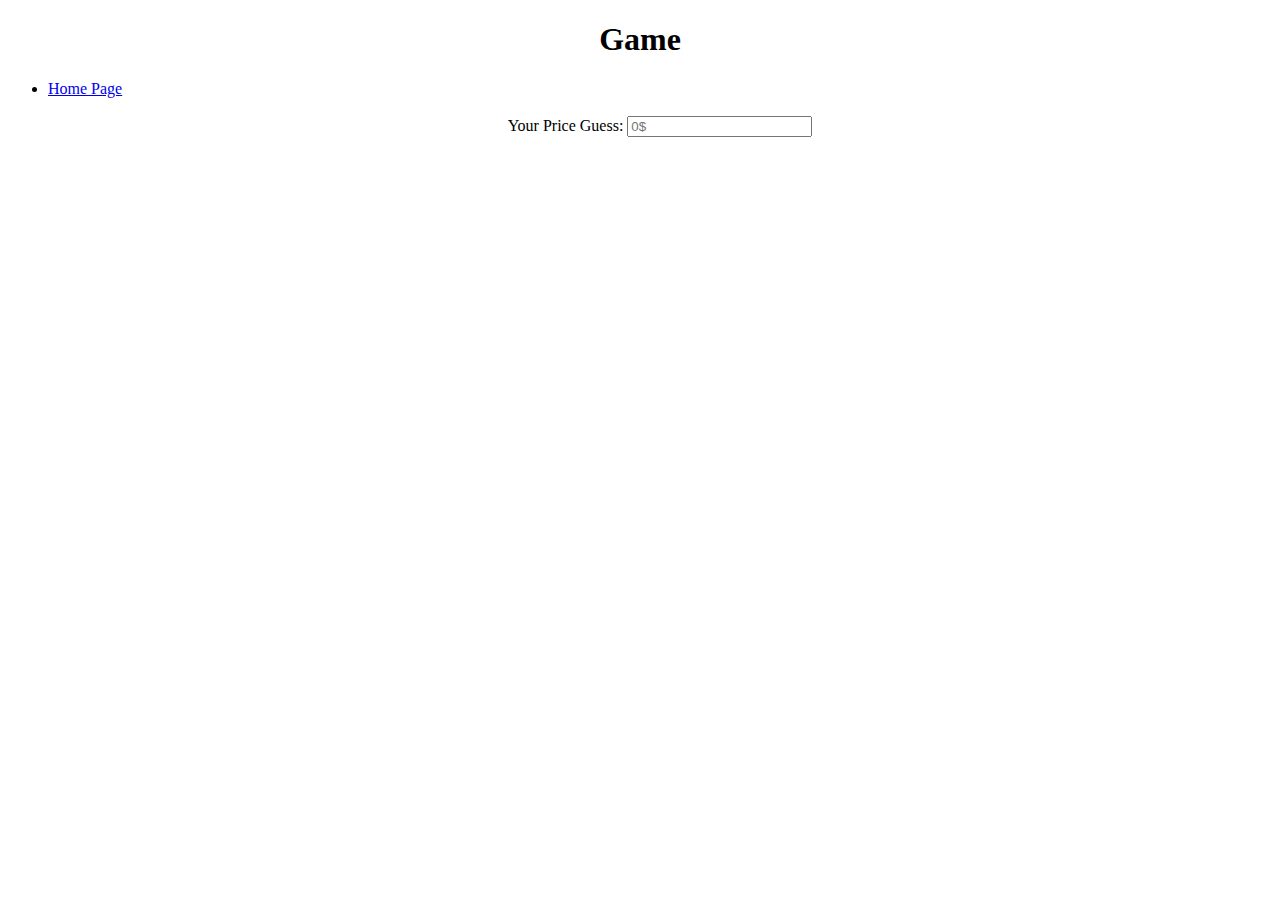
==== step_2/game.html @ 271fa207 "working" ====
<!DOCTYPE html>

<html>

<head>
  <title>GAME</title>
</head>

<body>

<h1><center>Game</center></h1>
<ul>

<li><a href = "../index.html">Home Page</a></li>

<br>

<center><label for="Price">Your Price Guess:</label>
<input type="number" id="Name" name="Name" placeholder="0$"><center>

</ul>

</body>


</html>
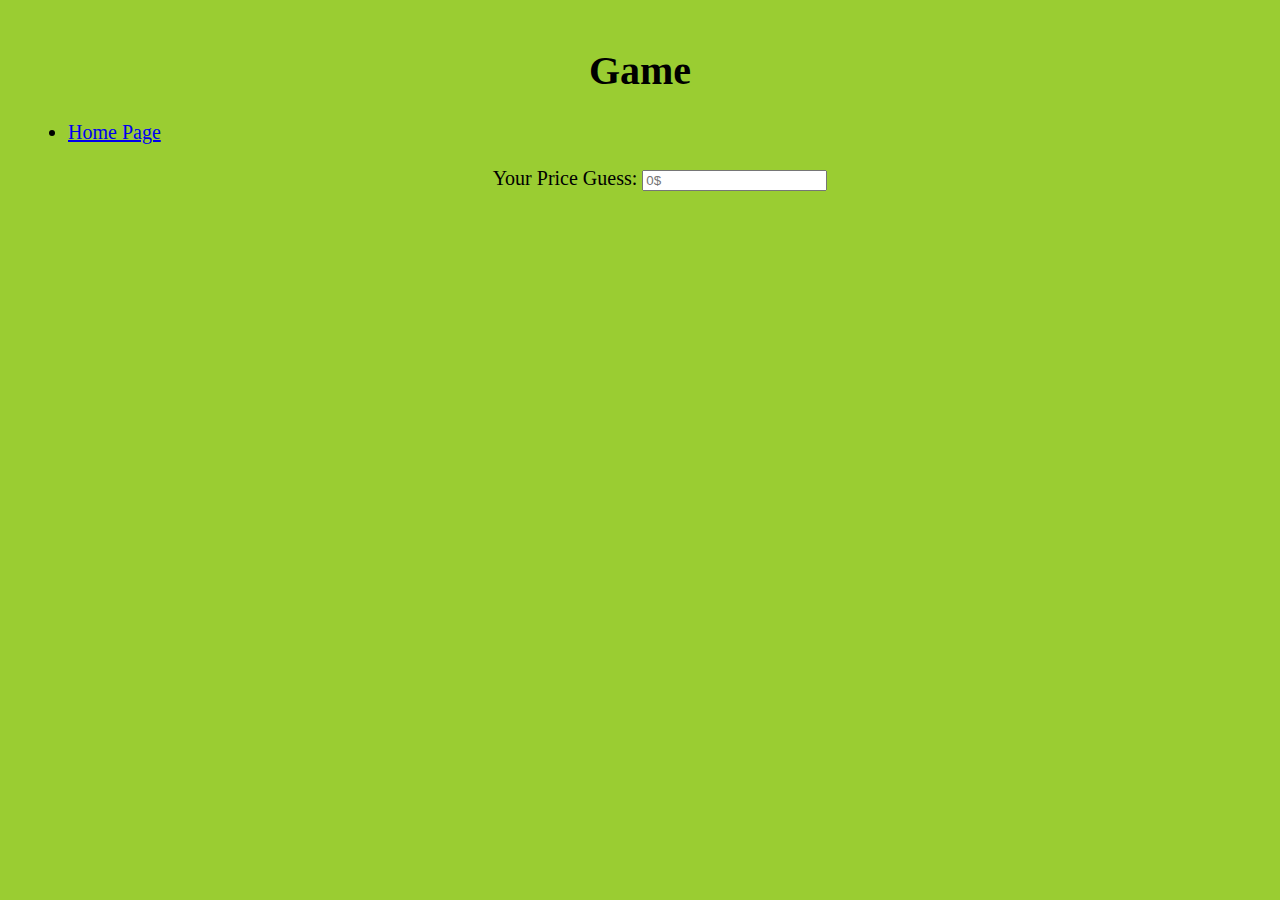
==== commit 2b454fdd: "working" ====
--- a/step_2/game.html
+++ b/step_2/game.html
@@ -4,7 +4,9 @@
 
 <head>
   <title>GAME</title>
+<link rel = "stylesheet" href = "game.css">
 </head>
+
 
 <body>
 
--- a/step_2/game.css
+++ b/step_2/game.css
@@ -0,0 +1,9 @@
+html{
+  margin:20px
+}
+body{
+  background-color: yellowgreen;
+  font-size: 20px
+}
+
+
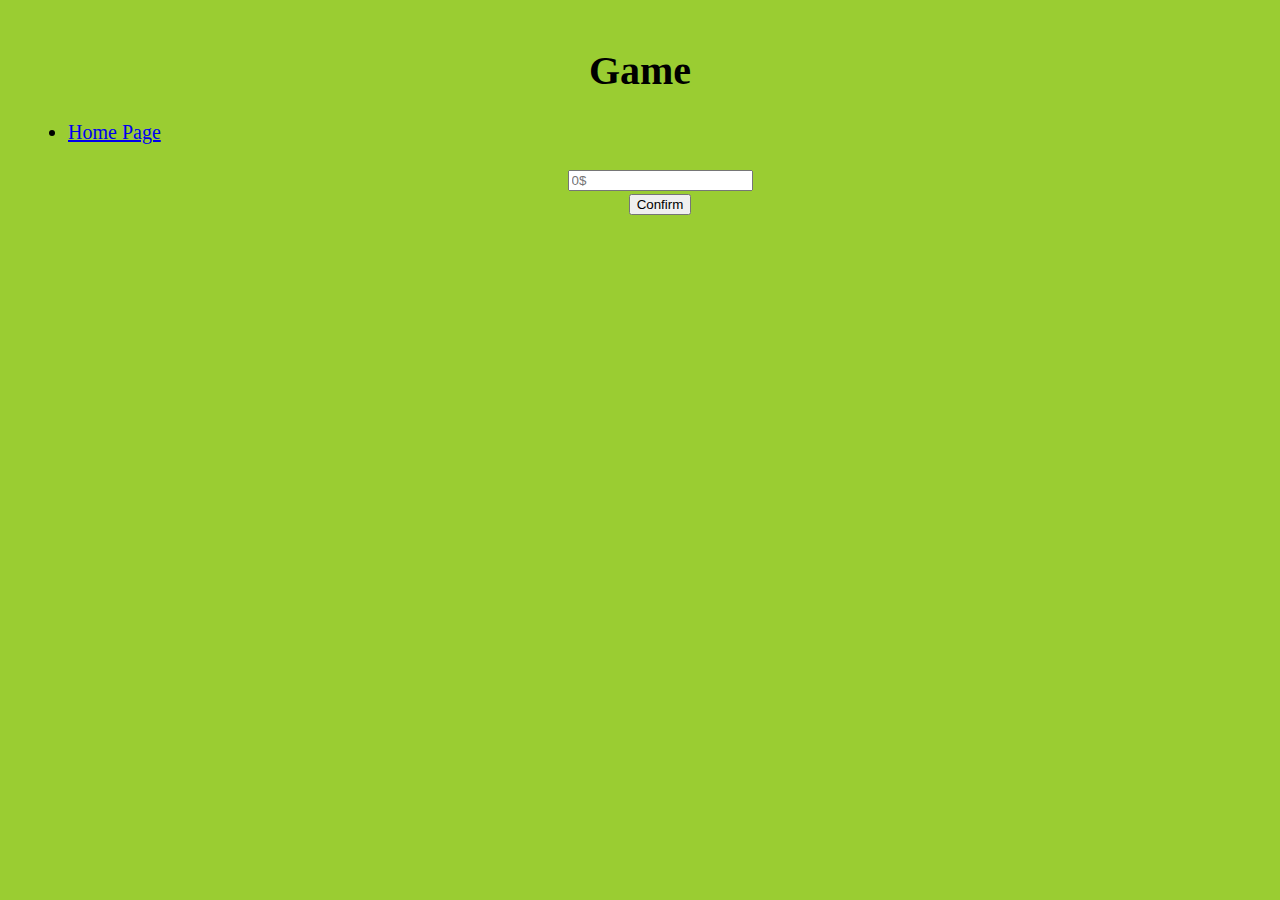
==== commit c02d8447: "yurp" ====
--- a/step_2/game.html
+++ b/step_2/game.html
@@ -5,6 +5,8 @@
 <head>
   <title>GAME</title>
 <link rel = "stylesheet" href = "game.css">
+<link rel = "icon" href = "souleater.png">
+<script src = "script.js" defer></script>
 </head>
 
 
@@ -17,8 +19,15 @@
 
 <br>
 
-<center><label for="Price">Your Price Guess:</label>
-<input type="number" id="Name" name="Name" placeholder="0$"><center>
+<center>
+<div class="input-group mb-3">
+  <input type = "number" class = "form-control" id = "userInput" placeholder ="0$">
+  <div class = "input-group-append">
+    <button class ="btn btn-secondary" id = "subButton">Confirm</button>
+</div>
+</div>
+</center>
+
 
 </ul>
 
--- a/step_2/game.css
+++ b/step_2/game.css
@@ -1,6 +1,7 @@
 html{
   margin:20px
 }
+
 body{
   background-color: yellowgreen;
   font-size: 20px
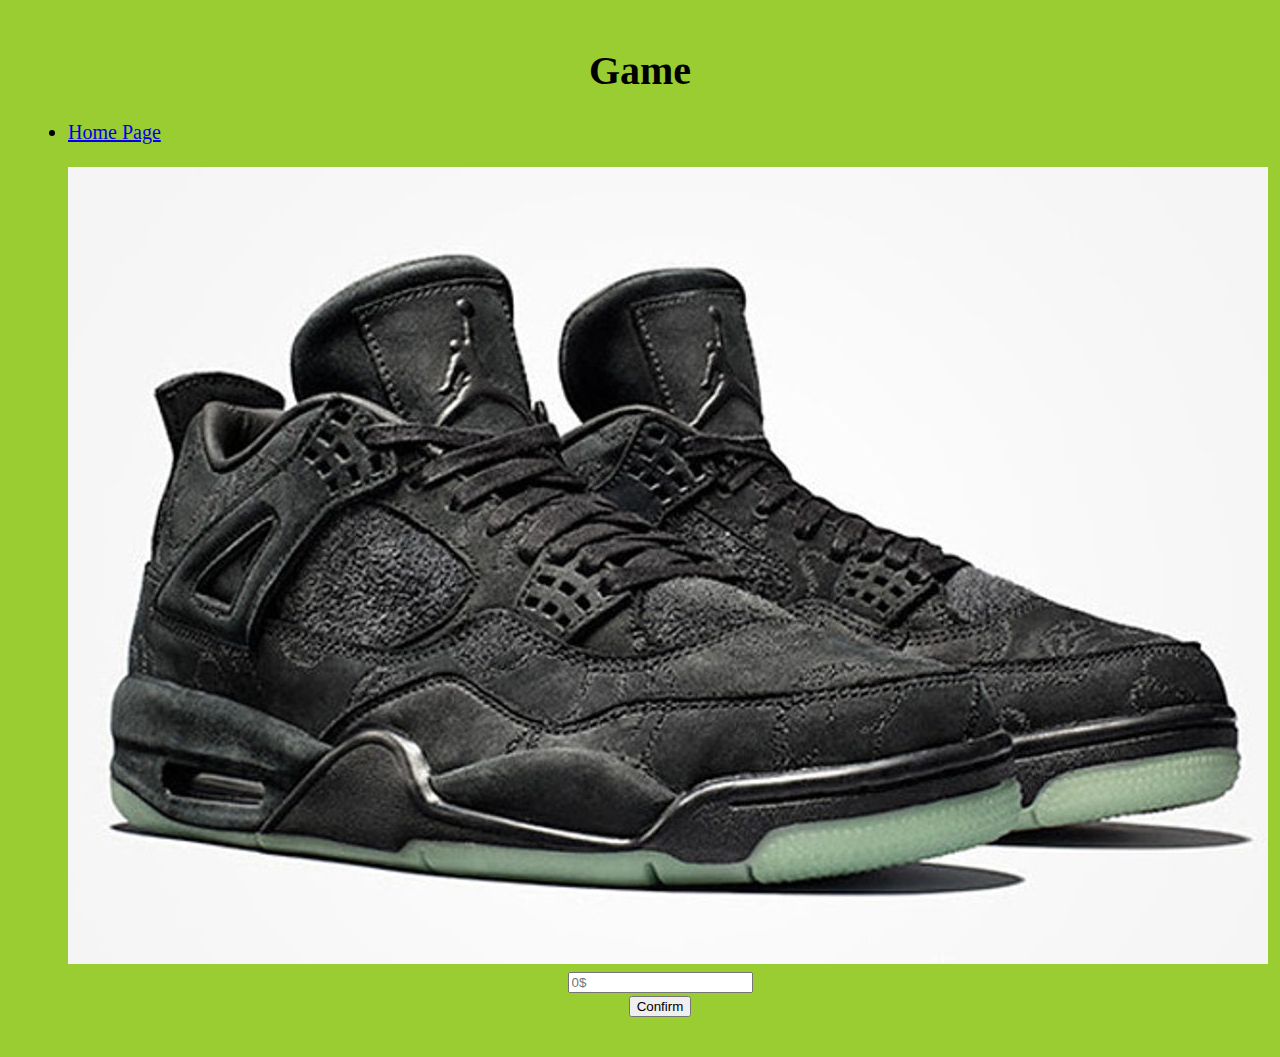
==== commit 2cd3b711: "yurp" ====
--- a/step_2/game.html
+++ b/step_2/game.html
@@ -7,17 +7,23 @@
 <link rel = "stylesheet" href = "game.css">
 <link rel = "icon" href = "souleater.png">
 <script src = "script.js" defer></script>
+
 </head>
 
 
 <body>
 
 <h1><center>Game</center></h1>
+
+
 <ul>
 
 <li><a href = "../index.html">Home Page</a></li>
 
 <br>
+<div id = "kaws4">
+</div>
+
 
 <center>
 <div class="input-group mb-3">
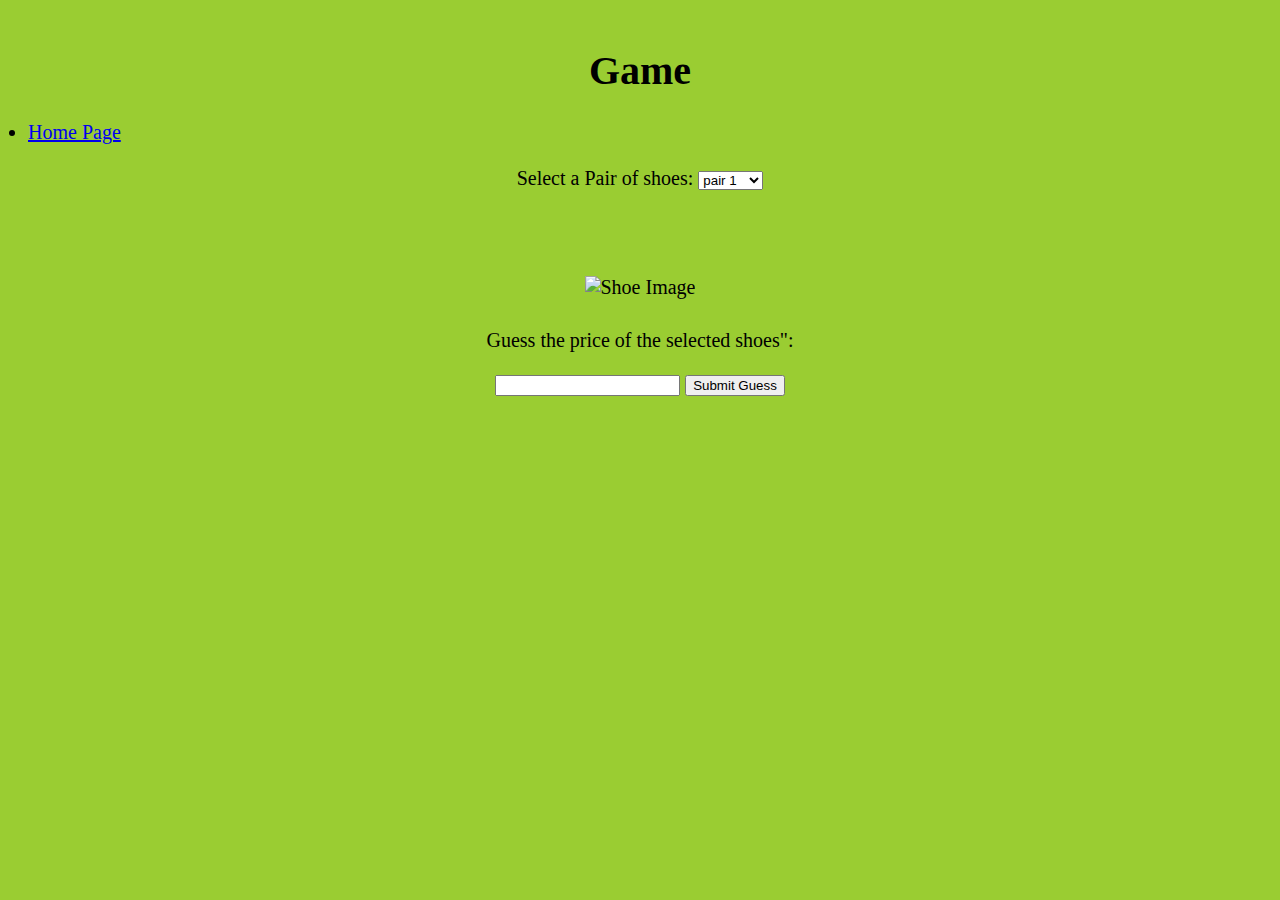
==== commit 6c3b9b43: "yurp" ====
--- a/step_2/game.html
+++ b/step_2/game.html
@@ -1,4 +1,5 @@
 <!DOCTYPE html>
+
 
 <html>
 
@@ -7,37 +8,61 @@
 <link rel = "stylesheet" href = "game.css">
 <link rel = "icon" href = "souleater.png">
 <script src = "script.js" defer></script>
-
+<style>
+#shoeImage {
+  max-width : 300px;
+  height: auto;
+  margin-bottom: 10px;
+}
+</style>
 </head>
-
 
 <body>
 
 <h1><center>Game</center></h1>
 
+<li><a href = "../index.html">Home Page</a></li>
+<center>
+<br>
+<label for = "shoeSelect"> Select a Pair of shoes:</label>
+<select id = "shoeSelect" onchange = "updateShoeImage()">
+<option value = "0">pair 1 </option>
+<option value = "1">pair 2 </option>
+<option value = "2">Pair 3 </option>
+<option value = "3">Pair 4 </option>
+<option value = "4">Pair 5 </option>
+<option value = "5">Pair 6 </option>
+<option value = "6">Pair 7 </option>
+<option value = "7">Pair 8 </option>
+<option value = "8">Pair 9 </option>
+<option value = "9">Pair 10 </option>
+<option value = "10">Pair 11 </option>
+<option value = "11">Pair 12 </option>
+<option value = "12">Pair 13 </option>
+<option value = "13">Pair 14 </option>
+<option value = "14">Pair 15 </option>
+
+
+</select>
 
 <ul>
 
-<li><a href = "../index.html">Home Page</a></li>
-
 <br>
-<div id = "kaws4">
-</div>
-
-
-<center>
-<div class="input-group mb-3">
-  <input type = "number" class = "form-control" id = "userInput" placeholder ="0$">
-  <div class = "input-group-append">
-    <button class ="btn btn-secondary" id = "subButton">Confirm</button>
-</div>
-</div>
-</center>
-
 
 </ul>
+<br>
+<img id="shoeImage" src = "" alt = "Shoe Image">
+
+<p>Guess the price of the selected shoes":</p>
+
+<input type="1170" id = "guessInput">
+
+<button onclick="checkGuess()">Submit Guess</button>
+
+</center>
+<script src = "sript.js"></script>
 
 </body>
 
+</html>
 
-</html>
--- a/step_2/game.css
+++ b/step_2/game.css
@@ -8,3 +8,6 @@
 }
 
 
+.kaws4 {
+height: 300px
+}
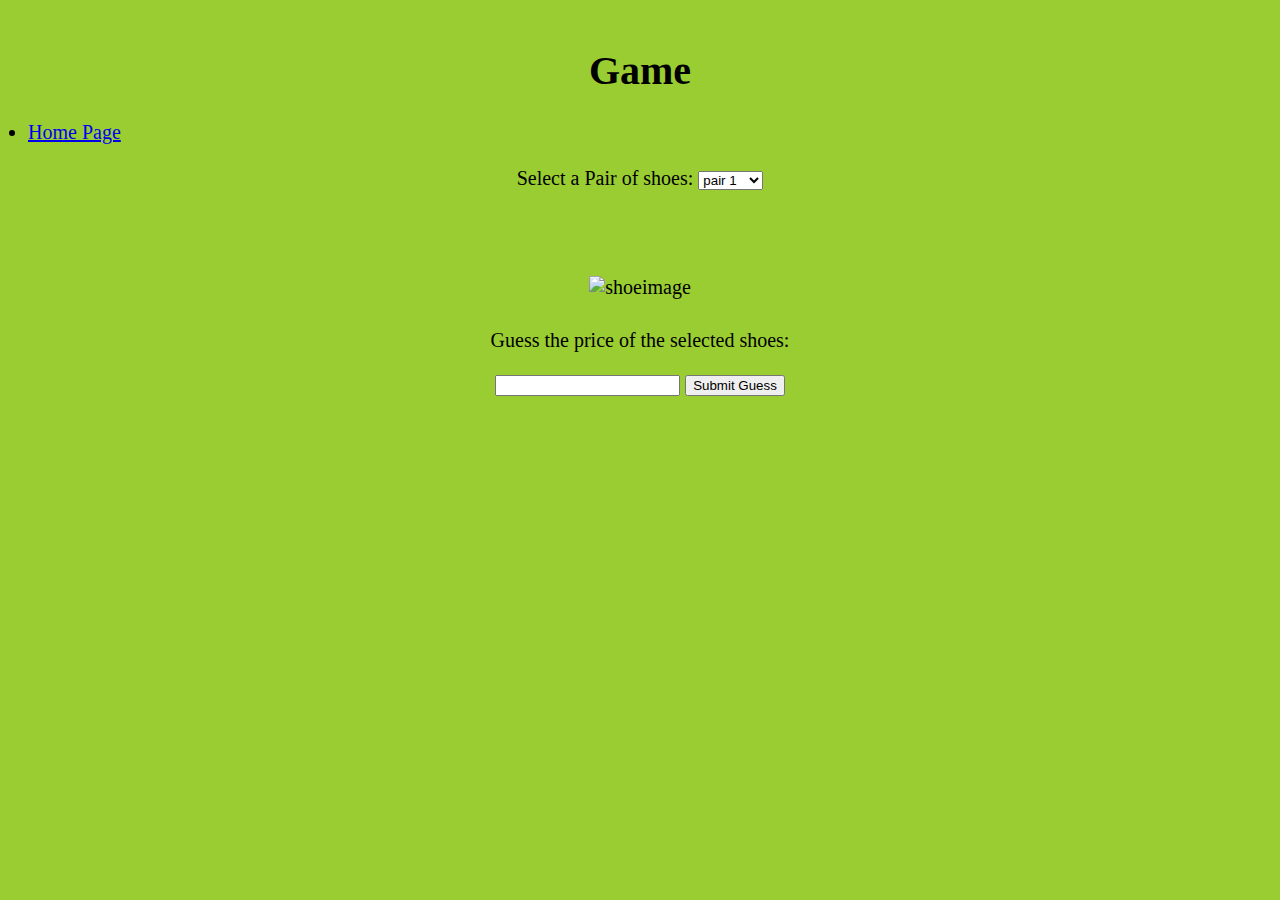
==== commit 16af6402: "hmhmh" ====
--- a/step_2/game.html
+++ b/step_2/game.html
@@ -51,9 +51,9 @@
 
 </ul>
 <br>
-<img id="shoeImage" src = "" alt = "Shoe Image">
+<img id="shoeImage" src = "shoeData" alt = "shoeimage">
 
-<p>Guess the price of the selected shoes":</p>
+<p>Guess the price of the selected shoes:</p>
 
 <input type="1170" id = "guessInput">
 
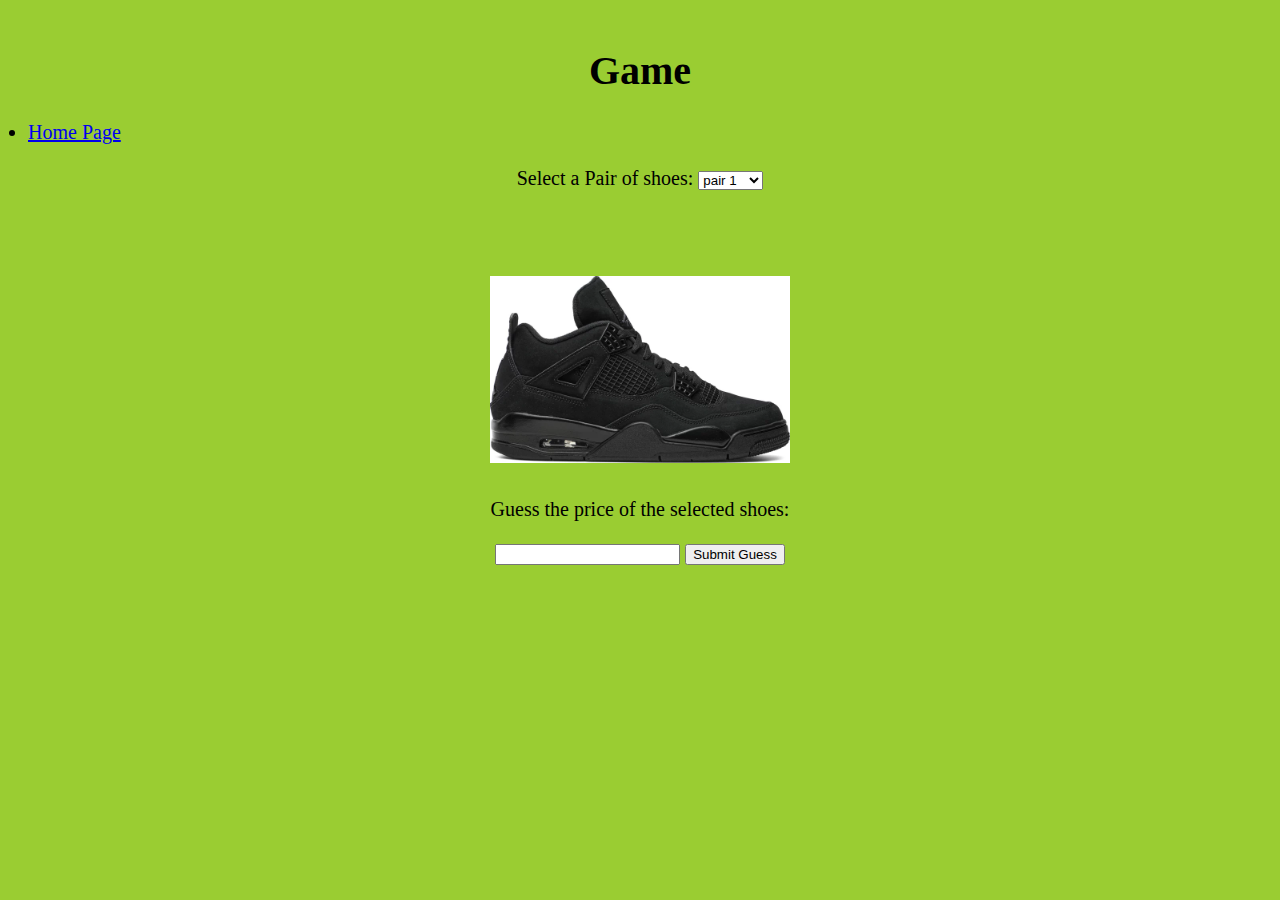
==== commit 647175b8: "DONE" ====
--- a/step_2/game.html
+++ b/step_2/game.html
@@ -41,6 +41,7 @@
 <option value = "12">Pair 13 </option>
 <option value = "13">Pair 14 </option>
 <option value = "14">Pair 15 </option>
+<option value = "15">Pair 16 </option>
 
 
 </select>
@@ -51,7 +52,7 @@
 
 </ul>
 <br>
-<img id="shoeImage" src = "shoeData" alt = "shoeimage">
+<img id="shoeImage" src = "blackcats.webp" alt = "shoeimage">
 
 <p>Guess the price of the selected shoes:</p>
 
@@ -60,7 +61,6 @@
 <button onclick="checkGuess()">Submit Guess</button>
 
 </center>
-<script src = "sript.js"></script>
 
 </body>
 
